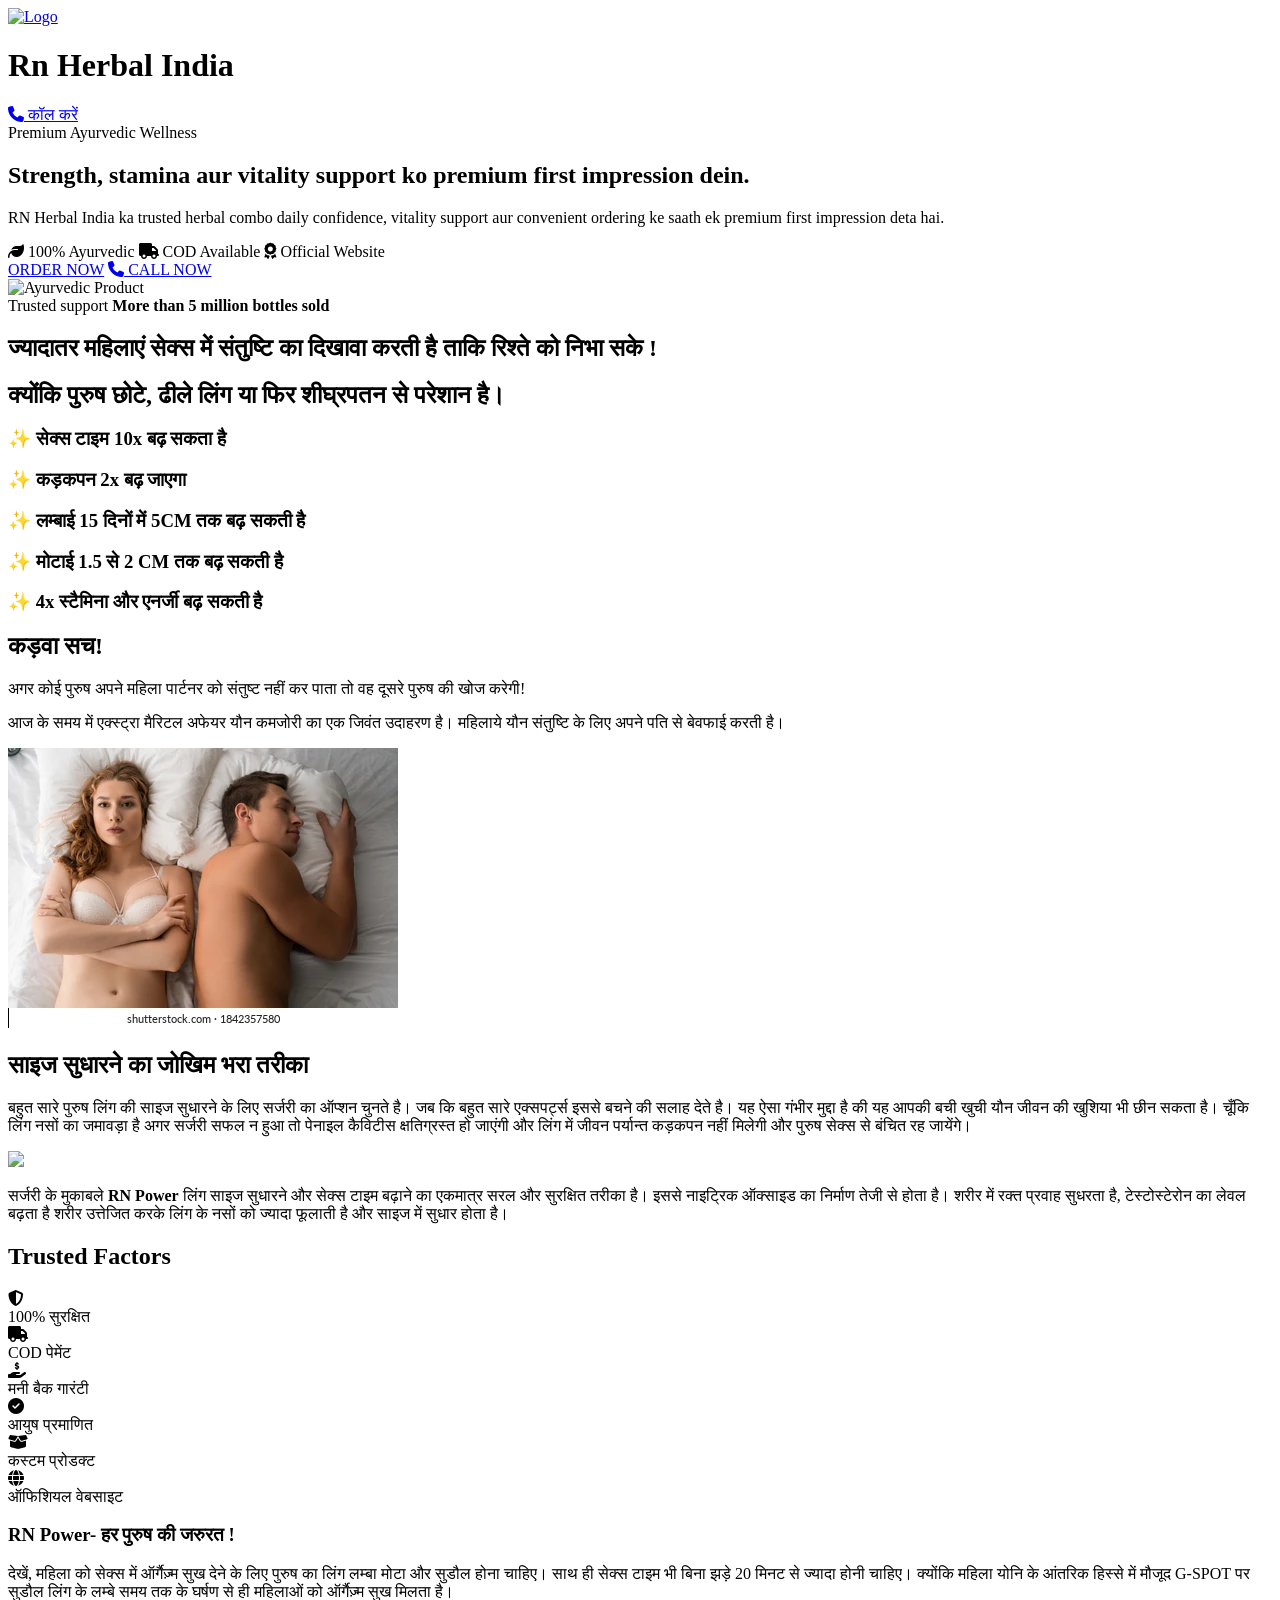
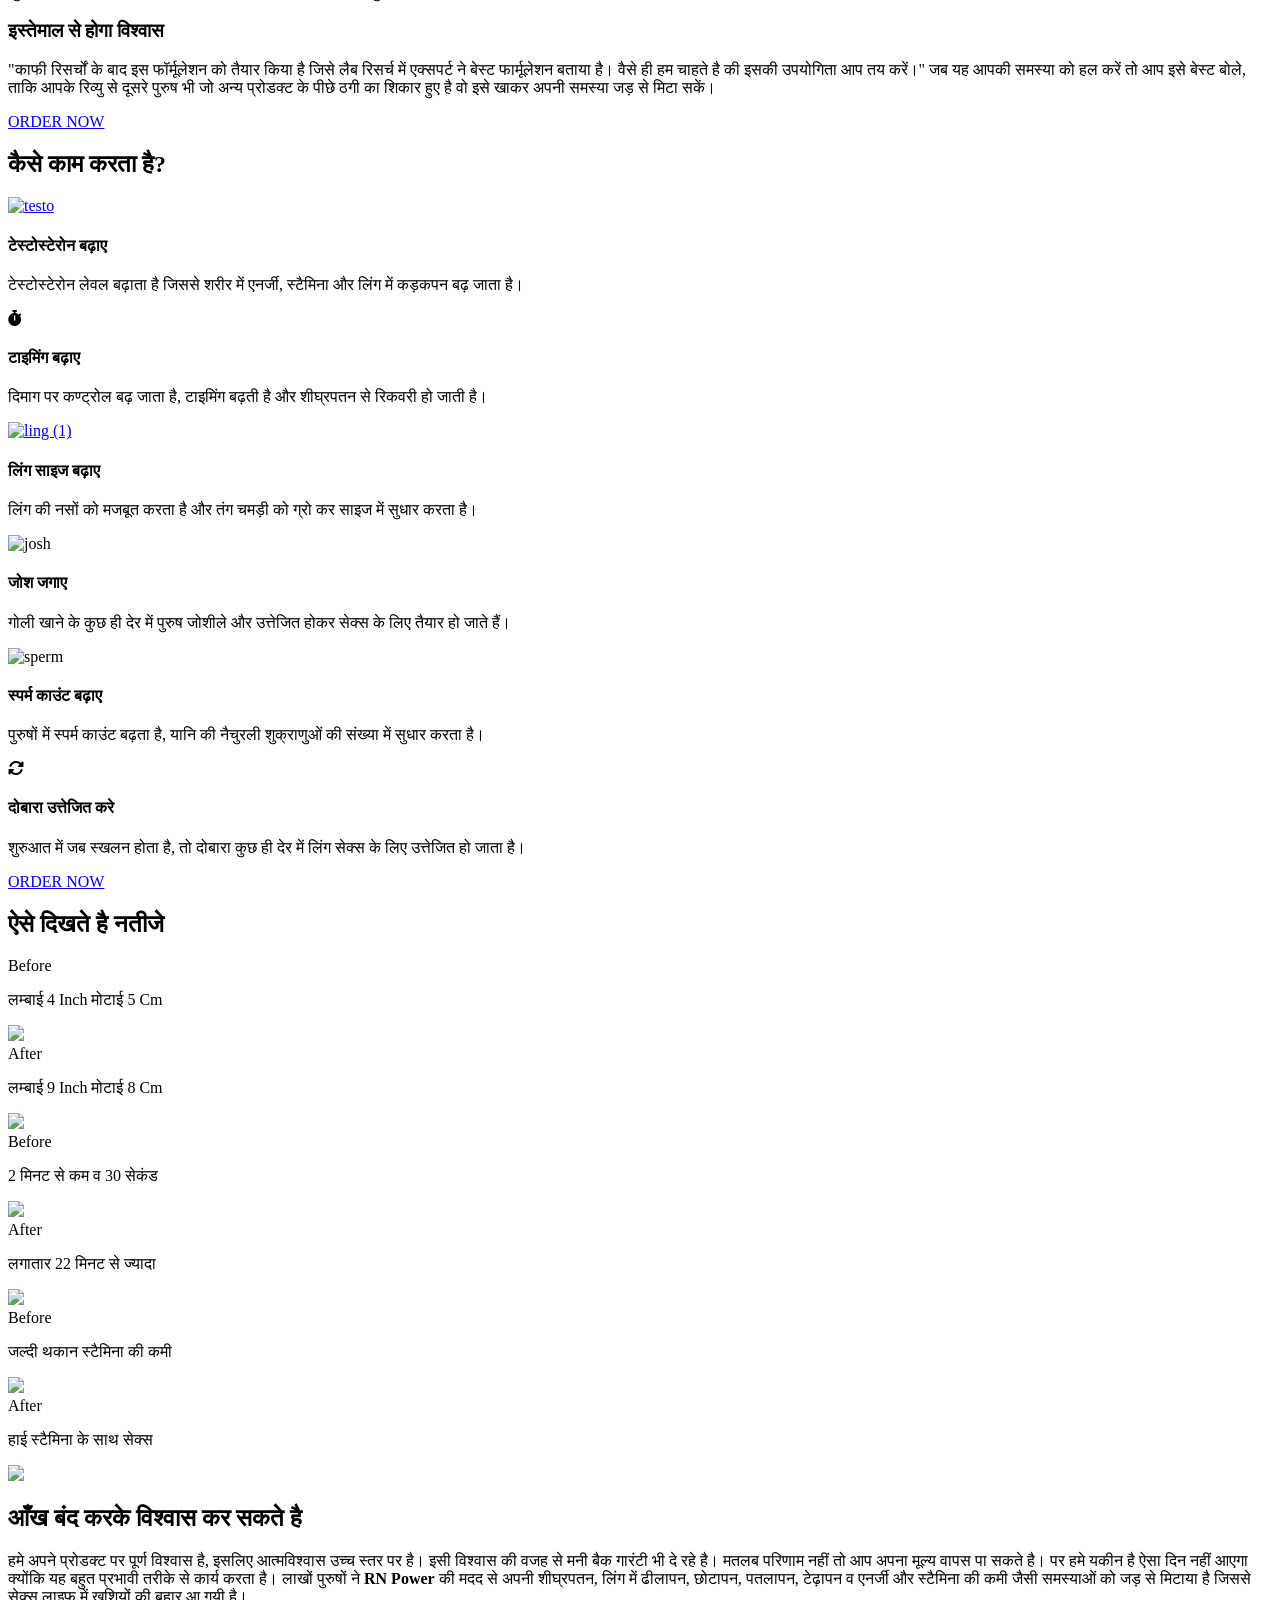
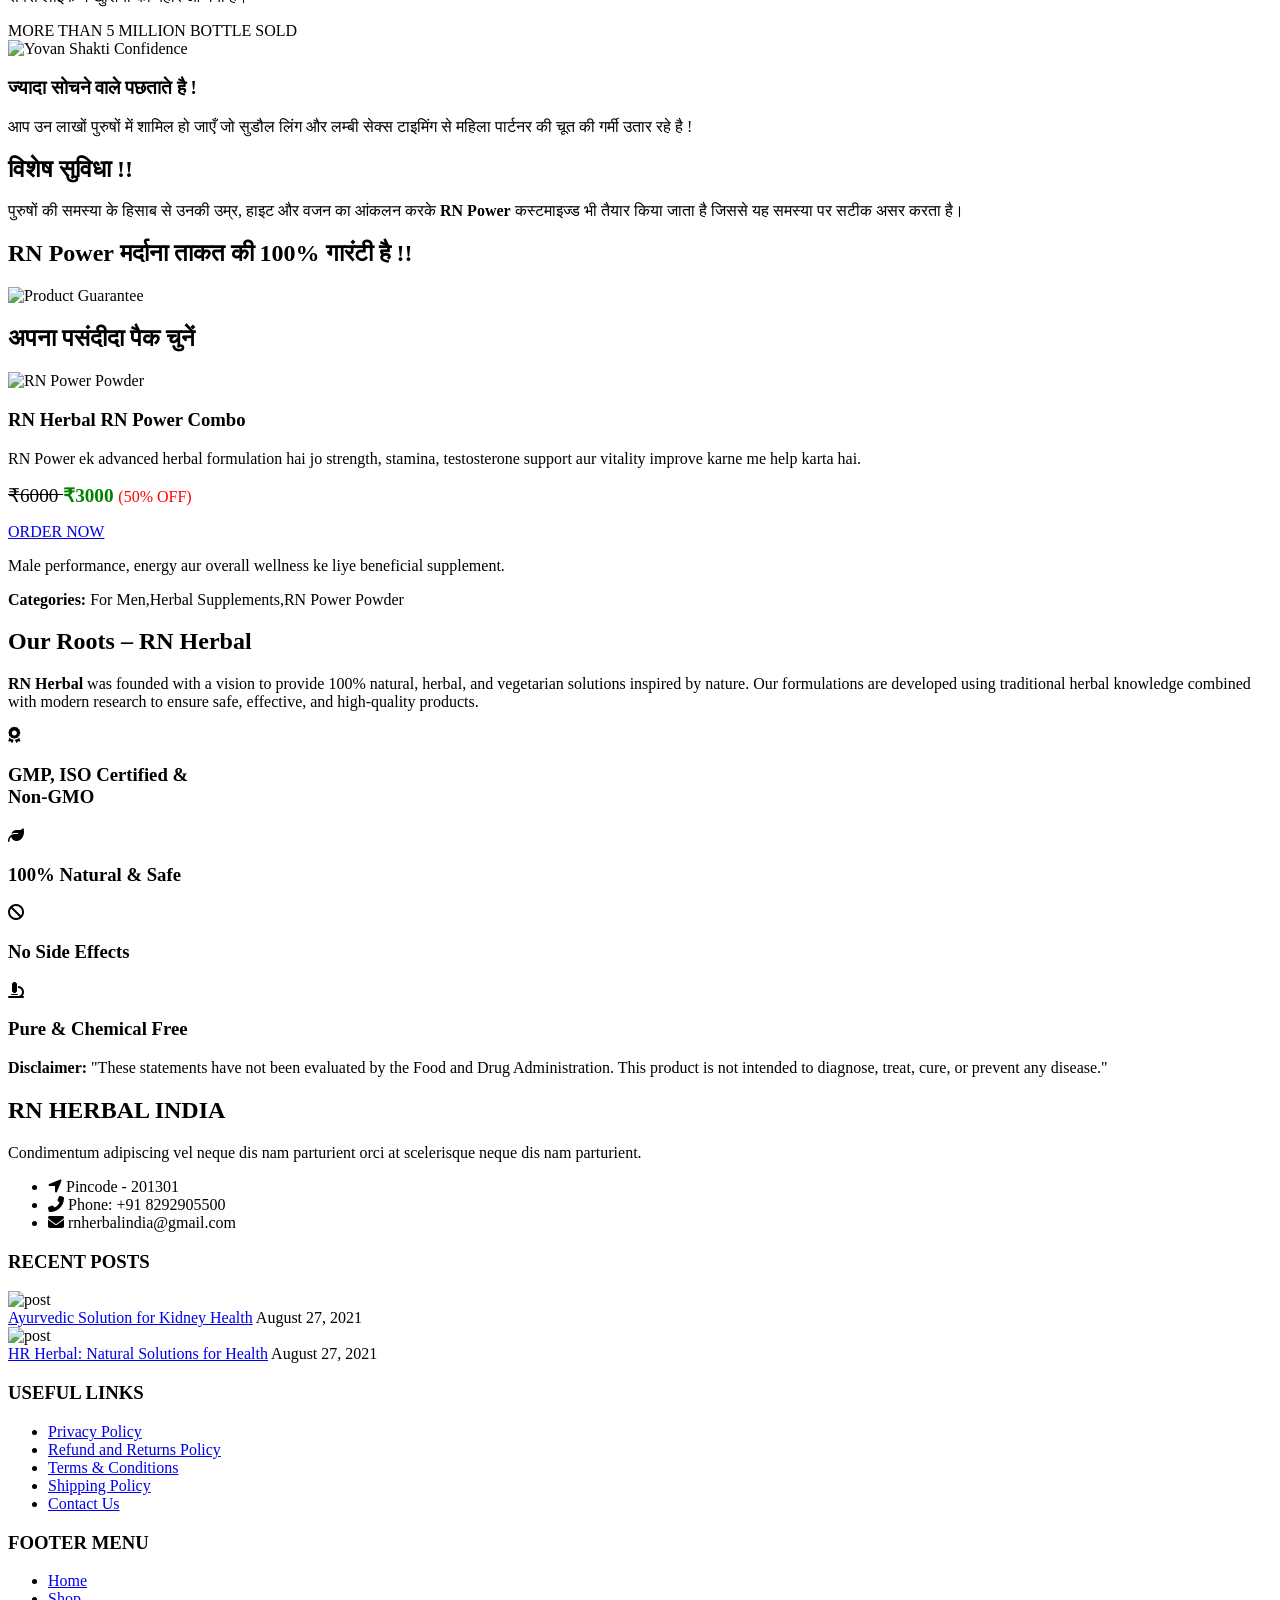
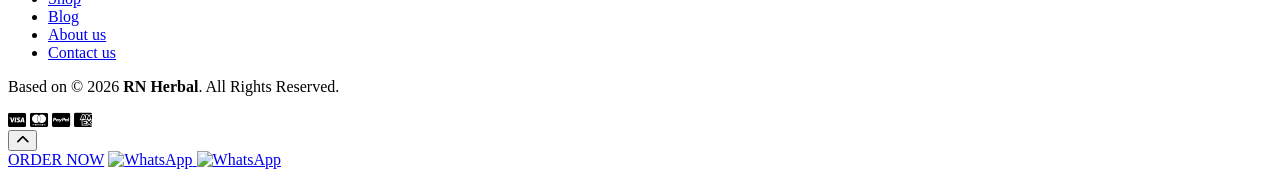
==== index.html @ a900a791 "Update index.html" ====
<!DOCTYPE html>
<html lang="en">

<head>
  <meta charset="UTF-8">
  <title>rnherbalindia</title>
  <link rel="stylesheet" href="https://cdnjs.cloudflare.com/ajax/libs/font-awesome/6.4.2/css/all.min.css">
  <meta name="viewport" content="width=device-width, initial-scale=1.0">
  <link rel="preconnect" href="https://fonts.googleapis.com">
  <link rel="preconnect" href="https://fonts.gstatic.com" crossorigin>
  <link
    href="https://fonts.googleapis.com/css2?family=Manrope:wght@400;500;600;700;800&family=Noto+Sans+Devanagari:wght@400;500;600;700;800&family=Noto+Serif+Devanagari:wght@600;700&display=swap"
    rel="stylesheet">
  <link rel="stylesheet" href="./style.css">

</head>

<body class="landing-page">
  <header class="fixed-header">
    <div class="logo">
      <a href="https://rnherbalindia.com/">
        <img src="ChatGPT Image Mar 26, 2026, 01_58_45 PM (1).png" alt="Logo" height="75">
      </a>
    </div>
    <div class="header-title">
      <h1>Rn Herbal India</h1>
    </div>
    <div class="header-contact">
      <a href="tel:+918292905500" class="call-btn">
        <i class="fa-solid fa-phone"></i> कॉल करें
      </a>



    </div>

  </header>

  <main class="content-area">

    <section class="hero-section">
      <div class="hero-layout">
        <div class="hero-copy reveal">
          <span class="hero-kicker">Premium Ayurvedic Wellness</span>
          <h2 class="hero-title">Strength, stamina aur vitality support ko premium first impression dein.</h2>
          <p class="hero-description">RN Herbal India ka trusted herbal combo daily confidence, vitality support aur
            convenient ordering ke saath ek premium first impression deta hai.</p>
          <div class="hero-chip-row">
            <span class="hero-chip"><i class="fas fa-leaf"></i> 100% Ayurvedic</span>
            <span class="hero-chip"><i class="fas fa-truck"></i> COD Available</span>
            <span class="hero-chip"><i class="fas fa-award"></i> Official Website</span>
          </div>
          <div class="hero-actions">
            <a href="#products" class="btn-3d gold-btn">ORDER NOW</a>
            <a href="tel:+918292905500" class="hero-secondary-btn">
              <i class="fa-solid fa-phone"></i> CALL NOW
            </a>
          </div>
        </div>

        <div class="hero-visual reveal-right">
          <div class="hero-image-card">
            <img src="206905c0-7a52-41dc-bd65-114ce6826612.png" alt="Ayurvedic Product" class="hero-image">
            <div class="hero-floating-card">
              <span class="floating-label">Trusted support</span>
              <strong>More than 5 million bottles sold</strong>
            </div>
          </div>
        </div>
      </div>
    </section>

    <section id="product" class="products-section">
      <h2>ज्यादातर महिलाएं सेक्स में संतुष्टि का दिखावा करती है ताकि रिश्ते को निभा सके !</h2>
      <h2> क्योंकि पुरुष छोटे, ढीले लिंग या फिर शीघ्रपतन से परेशान है।</h2>
      <div class="btn-container">

      </div>
      <div class="product-grid">
        <div class="product-card">
          <div class="product-placeholder"></div>
          <h3>✨ सेक्स टाइम 10x बढ़ सकता है</h3>

        </div>
        <div class="product-card">
          <div class="product-placeholder"></div>
          <h3>✨ कड़कपन 2x बढ़ जाएगा</h3>

        </div>

        <div class="product-card">
          <div class="product-placeholder"></div>
          <h3>✨ लम्बाई 15 दिनों में 5CM तक बढ़ सकती है</h3>

        </div>

        <div class="product-card">
          <div class="product-placeholder"></div>
          <h3>✨ मोटाई 1.5 से 2 CM तक बढ़ सकती है</h3>

        </div>

        <div class="product-card">
          <div class="product-placeholder"></div>
          <h3>✨ 4x स्टैमिना और एनर्जी बढ़ सकती है</h3>

        </div>

      </div>
    </section>

    <section class="awareness-section">
      <div class="text-block">
        <h2 class="warning-heading">कड़वा सच!</h2>
        <p class="impact-text">अगर कोई पुरुष अपने महिला पार्टनर को संतुष्ट नहीं कर पाता तो वह दूसरे पुरुष की खोज करेगी!
        </p>
        <p class="description-text">आज के समय में एक्स्ट्रा मैरिटल अफेयर यौन कमजोरी का एक जिवंत उदाहरण है। महिलाये यौन
          संतुष्टि के लिए अपने पति से बेवफाई करती है।</p>
      </div>
      <div class="video-block">
        <img src="unsatisfied-woman-lingerie-lying-on-260nw-1842357580.webp">
      </div>
    </section>

    <section class="surgery-risk-section">
      <div class="risk-header">
        <h2 class="risk-title">साइज सुधारने का जोखिम भरा तरीका</h2>
        <p class="risk-intro">बहुत सारे पुरुष लिंग की साइज सुधारने के लिए सर्जरी का ऑप्शन चुनते है। जब कि बहुत सारे
          एक्सपर्ट्स इससे बचने की सलाह देते है। यह ऐसा गंभीर मुद्दा है की यह आपकी बची खुची यौन जीवन की खुशिया भी छीन
          सकता है। चूँकि लिंग नसों का जमावड़ा है अगर सर्जरी सफल न हुआ तो पेनाइल कैविटीस क्षतिग्रस्त हो जाएंगी और लिंग
          में जीवन पर्यान्त कड़कपन नहीं मिलेगी और पुरुष सेक्स से बंचित रह जायेंगे।</p>
      </div>

      <div class="solution-box">
        <div class="box-image">
          <img src="small-penis-pieces-adult-candy-mold-photo.webp">
        </div>
        <div class="box-content">
          <p>सर्जरी के मुकाबले <strong>RN Power</strong> लिंग साइज सुधारने और सेक्स टाइम बढ़ाने का एकमात्र सरल और
            सुरक्षित तरीका है। इससे नाइट्रिक ऑक्साइड का निर्माण तेजी से होता है। शरीर में रक्त प्रवाह सुधरता है,
            टेस्टोस्टेरोन का लेवल बढ़ता है शरीर उत्तेजित करके लिंग के नसों को ज्यादा फूलाती है और साइज में सुधार होता
            है।</p>
        </div>
      </div>
    </section>

    <section class="trust-section">
      <h2 class="section-title-gold">Trusted Factors</h2>

      <div class="trust-grid-container">
        <div class="trust-item">
          <div class="trust-icon"><i class="fas fa-shield-alt"></i></div>
          <span>100% सुरक्षित</span>
        </div>
        <div class="trust-item">
          <div class="trust-icon"><i class="fas fa-truck"></i></div>
          <span>COD पेमेंट</span>
        </div>
        <div class="trust-item">
          <div class="trust-icon"><i class="fas fa-hand-holding-usd"></i></div>
          <span>मनी बैक गारंटी</span>
        </div>
        <div class="trust-item">
          <div class="trust-icon"><i class="fas fa-check-circle"></i></div>
          <span>आयुष प्रमाणित</span>
        </div>
        <div class="trust-item">
          <div class="trust-icon"><i class="fas fa-box-open"></i></div>
          <span>कस्टम प्रोडक्ट</span>
        </div>
        <div class="trust-item">
          <div class="trust-icon"><i class="fas fa-globe"></i></div>
          <span>ऑफिशियल वेबसाइट</span>
        </div>
      </div>

      <div class="trust-content">
        <h3 class="trust-heading">RN Power- हर पुरुष की जरुरत !</h3>
        <p>देखें, महिला को सेक्स में ऑर्गैज़्म सुख देने के लिए पुरुष का लिंग लम्बा मोटा और सुडौल होना चाहिए। साथ ही सेक्स
          टाइम भी बिना झड़े 20 मिनट से ज्यादा होनी चाहिए। क्योंकि महिला योनि के आंतरिक हिस्से में मौजूद G-SPOT पर सुडौल
          लिंग के लम्बे समय तक के घर्षण से ही महिलाओं को ऑर्गैज़्म सुख मिलता है।</p>

        <h3 class="trust-heading">इस्तेमाल से होगा विश्वास</h3>
        <p>"काफी रिसर्चों के बाद इस फॉर्मूलेशन को तैयार किया है जिसे लैब रिसर्च में एक्सपर्ट ने बेस्ट फार्मूलेशन बताया
          है। वैसे ही हम चाहते है की इसकी उपयोगिता आप तय करें।" जब यह आपकी समस्या को हल करें तो आप इसे बेस्ट बोले, ताकि
          आपके रिव्यु से दूसरे पुरुष भी जो अन्य प्रोडक्ट के पीछे ठगी का शिकार हुए है वो इसे खाकर अपनी समस्या जड़ से मिटा
          सकें।</p>
      </div>

      <div class="btn-container">
        <a href="#products" class="btn-3d gold-btn">ORDER NOW</a>
      </div>
    </section>



    <section class="how-it-works-section">
      <h2 class="work-title">कैसे काम करता है?</h2>

      <div class="work-container">
        <div class="work-card reveal">
          <div class="work-icon-box"><a href="https://imgbb.com/"><img src="https://i.ibb.co/Q3pxYF4r/testo.png"
                alt="testo" border="0" width="60px"></a></div>
          <div class="work-text">
            <h4>टेस्टोस्टेरोन बढ़ाए</h4>
            <p>टेस्टोस्टेरोन लेवल बढ़ाता है जिससे शरीर में एनर्जी, स्टैमिना और लिंग में कड़कपन बढ़ जाता है।</p>
          </div>
        </div>

        <div class="work-card reveal">
          <div class="work-icon-box"><i class="fas fa-stopwatch"></i></div>
          <div class="work-text">
            <h4>टाइमिंग बढ़ाए</h4>
            <p>दिमाग पर कण्ट्रोल बढ़ जाता है, टाइमिंग बढ़ती है और शीघ्रपतन से रिकवरी हो जाती है।</p>
          </div>
        </div>

        <div class="work-card reveal">
          <div class="work-icon-box"><a href="https://imgbb.com/"><img src="https://i.ibb.co/cqKgN0q/ling-1.png"
                alt="ling (1)" border="0" width="60px"></a></div>
          <div class="work-text">
            <h4>लिंग साइज बढ़ाए</h4>
            <p>लिंग की नसों को मजबूत करता है और तंग चमड़ी को ग्रो कर साइज में सुधार करता है।</p>
          </div>
        </div>

        

        <div class="work-card reveal">
          <div class="work-icon-box"><img src="josh.png" alt="josh" border="0" width="60px"></a></div>
          <div class="work-text">
            <h4>जोश जगाए</h4>
            <p>गोली खाने के कुछ ही देर में पुरुष जोशीले और उत्तेजित होकर सेक्स के लिए तैयार हो जाते हैं।</p>
          </div>
        </div>

        <div class="work-card reveal">
          <div class="work-icon-box"><img src="sperm.png" alt="sperm" border="0" width="60px"></a></div>
          <div class="work-text">
            <h4>स्पर्म काउंट बढ़ाए</h4>
            <p>पुरुषों में स्पर्म काउंट बढ़ता है, यानि की नैचुरली शुक्राणुओं की संख्या में सुधार करता है।</p>
          </div>
        </div>

        <div class="work-card reveal">
          <div class="work-icon-box"><i class="fas fa-sync-alt"></i></div>
          <div class="work-text">
            <h4>दोबारा उत्तेजित करे</h4>
            <p>शुरुआत में जब स्खलन होता है, तो दोबारा कुछ ही देर में लिंग सेक्स के लिए उत्तेजित हो जाता है।</p>
          </div>
        </div>
      </div>

      <div class="final-order-container reveal">
        <a href="#products" class="btn-3d red-btn">ORDER NOW</a>
      </div>
    </section>

    <section class="comparison-section">
      <h2 class="comparison-title">ऐसे दिखते है नतीजे</h2>

      <div class="comparison-grid">
        <div class="comp-card before reveal">
          <span class="label before-label">Before</span>
          <p class="comp-stats">लम्बाई 4 Inch मोटाई 5 Cm</p>
          <div class="img-placeholder red-placeholder"><img src="360_F_163247893_FDp3lDaLLtErcIagzC3DzasqR1E7RInW.jpg" border="0"></div>
        </div>
        <div class="comp-card after reveal">
          <span class="label after-label">After</span>
          <p class="comp-stats">लम्बाई 9 Inch मोटाई 8 Cm</p>
          <div class="img-placeholder green-placeholder"><img src="Screenshot 2026-03-30 190358.png" border="0"></div>
        </div>

        <div class="comp-card before reveal">
          <span class="label before-label">Before</span>
          <p class="comp-stats">2 मिनट से कम व 30 सेकंड</p>
          <div class="img-placeholder red-placeholder"><img
              src="Screenshot 2026-03-30 191051.png" border="0"></div>
        </div>
        <div class="comp-card after reveal">
          <span class="label after-label">After</span>
          <p class="comp-stats">लगातार 22 मिनट से ज्यादा </p>
          <div class="img-placeholder green-placeholder"><img src="peeled-banana-semi-flat-high-quality-vector-42892832.jpg" border="0"></div>
        </div>

        <div class="comp-card before reveal">
          <span class="label before-label">Before</span>
          <p class="comp-stats">जल्दी थकान स्टैमिना की कमी</p>
          <div class="img-placeholder red-placeholder"><img src="Screenshot 2026-03-29 125407.png" border="0"></div>
        </div>
        <div class="comp-card after reveal">
          <span class="label after-label">After</span>
          <p class="comp-stats">हाई स्टैमिना के साथ सेक्स</p>
          <div class="img-placeholder green-placeholder"><img src="1400_x700_94da1ae6-1a84-439d-b592-3223c350781b.webp" border="0"></div>
        </div>
      </div>
    </section>

    <section class="confidence-section">
      <div class="yellow-trust-box reveal">
        <h2 class="trust-main-heading">आँख बंद करके विश्वास कर सकते है</h2>

        <p class="trust-para">
          हमे अपने प्रोडक्ट पर पूर्ण विश्वास है, इसलिए आत्मविश्वास उच्च स्तर पर है। इसी विश्वास की वजह से मनी बैक गारंटी
          भी दे रहे है। मतलब परिणाम नहीं तो आप अपना मूल्य वापस पा सकते है। पर हमे यकीन है ऐसा दिन नहीं आएगा क्योंकि यह
          बहुत प्रभावी तरीके से कार्य करता है। लाखों पुरुषों ने <strong>RN Power</strong> की मदद से अपनी शीघ्रपतन, लिंग
          में ढीलापन, छोटापन, पतलापन, टेढ़ापन व एनर्जी और स्टैमिना की कमी जैसी समस्याओं को जड़ से मिटाया है जिससे सेक्स
          लाइफ में खुशियों की बहार आ गयी है।
        </p>

        <div class="black-label-container">
          <span class="black-curved-label">MORE THAN 5 MILLION BOTTLE SOLD</span>
        </div>

        <div class="trust-image-wrapper">
          <img src="206905c0-7a52-41dc-bd65-114ce6826612.png" alt="Yovan Shakti Confidence"
            class="full-width-trust-img">
        </div>

        <div class="white-label-container">
          <h3 class="white-curved-heading">ज्यादा सोचने वाले पछताते है !</h3>
        </div>

        <p class="trust-footer-para">
          आप उन लाखों पुरुषों में शामिल हो जाएँ जो सुडौल लिंग और लम्बी सेक्स टाइमिंग से महिला पार्टनर की चूत की गर्मी
          उतार रहे है !
        </p>
      </div>
    </section>

    <section class="special-guarantee-section">
      <div class="guarantee-content reveal">
        <h2 class="gold-text-heading">विशेष सुविधा !!</h2>

        <p class="white-text-desc">
          पुरुषों की समस्या के हिसाब से उनकी उम्र, हाइट और वजन का आंकलन करके <strong>RN Power</strong> कस्टमाइज्ड भी
          तैयार किया जाता है जिससे यह समस्या पर सटीक असर करता है।
        </p>

        <h2 class="guarantee-main-title">RN Power मर्दाना ताकत की 100% गारंटी है !!</h2>

        <div class="guarantee-image-container">
          <img src="ChatGPT Image Mar 30, 2026, 07_55_44 PM.png" alt="Product Guarantee" class="main-guarantee-img">

        </div>
      </div>
    </section>

    <section id="products" class="product-selection-section">
      <h2 class="product-title-main">अपना पसंदीदा पैक चुनें</h2>

      <div class="product-flex-container">
        <div class="product-card reveal">
          <div class="product-img-box">
            <img src="ChatGPT Image Mar 30, 2026, 09_26_37 PM.png" alt="RN Power Powder" sizes="100%">
          </div>
          <div class="product-info">
            <h3 class="product-name">RN Herbal RN Power Combo </h3>
            <p class="product-short-desc">RN Power ek advanced herbal formulation hai jo strength, stamina, testosterone
              support aur vitality improve karne me help karta hai.</p>

            <div class="price-box">
              <p id="price"></p>

              <script>
                let original = 6000;
                let discount = 50; // %
                let finalPrice = original - (original * discount / 100);

                document.getElementById("price").innerHTML =
                  `<span style="text-decoration:line-through;"><big> ₹${original} </big></span> 
     <span style="color:green;font-weight:bold;"><big> ₹${finalPrice} </big></span>
    <span style="color:red;"> (${discount}% OFF)</span>`;
                document.getElementById("price").innerHTML =
                  `<span style="text-decoration:line-through;"><big> &#8377;${original} </big></span>
     <span style="color:green;font-weight:bold;"><big> &#8377;${finalPrice} </big></span>
    <span style="color:red;"> (${discount}% OFF)</span>`;
              </script>
            </div>

            <a href="order.html" class="buy-now-btn">ORDER NOW</a>

            <div class="long-desc-box">
              <p>Male performance, energy aur overall wellness ke liye beneficial supplement.</p>
            </div>
            <div class="category-tag">
              <span><strong>Categories:</strong> For Men,Herbal Supplements,RN Power Powder</span>
            </div>
          </div>
        </div>
      </div>
    </section>


    <section class="roots-section">
      <div class="roots-wrapper">

        <div class="roots-main-box reveal">
          <h2 class="roots-heading">Our Roots – RN Herbal</h2>
          <p class="roots-paragraph">
            <strong>RN Herbal</strong> was founded with a vision to provide 100% natural, herbal, and vegetarian
            solutions inspired by nature. Our formulations are developed using traditional herbal knowledge combined
            with modern research to ensure safe, effective, and high-quality products.
          </p>
        </div>

        <div class="roots-grid">

          <div class="roots-card reveal-zoom delay-100">
            <i class="fas fa-award roots-icon"></i>
            <h3 class="roots-card-title">GMP, ISO Certified &<br>Non-GMO</h3>
          </div>

          <div class="roots-card reveal-zoom delay-200">
            <i class="fas fa-leaf roots-icon"></i>
            <h3 class="roots-card-title">100% Natural & Safe</h3>
          </div>

          <div class="roots-card reveal-zoom delay-300">
            <i class="fas fa-ban roots-icon"></i>
            <h3 class="roots-card-title">No Side Effects</h3>
          </div>

          <div class="roots-card reveal-zoom delay-400">
            <i class="fas fa-microscope roots-icon"></i>
            <h3 class="roots-card-title">Pure & Chemical Free</h3>
          </div>

        </div>
      </div>
    </section>





    <section class="disclaimer-section">
      <div class="disclaimer-3d-box reveal">
        <p class="disclaimer-text">
          <strong>Disclaimer:</strong> "These statements have not been evaluated by the Food and Drug Administration.
          This product is not intended to diagnose, treat, cure, or prevent any disease."
        </p>
      </div>
    </section>









    <footer class="main-footer">
      <div class="footer-container">
        <div class="footer-col">
          <h2 class="footer-logo">RN HERBAL INDIA</h2>
          <p class="company-desc">Condimentum adipiscing vel neque dis nam parturient orci at scelerisque neque dis nam
            parturient.</p>
          <ul class="contact-info">
            <li><i class="fas fa-location-arrow"></i> Pincode - 201301</li>
            <li><i class="fas fa-phone-alt"></i> Phone: +91 8292905500</li>
            <li><i class="fas fa-envelope"></i> rnherbalindia@gmail.com</li>
          </ul>
        </div>

        <div class="footer-col">
          <h3>RECENT POSTS</h3>
          <div class="footer-post">
            <img src="https://via.placeholder.com/50" alt="post">
            <div>
              <a href="#">Ayurvedic Solution for Kidney Health</a>
              <span>August 27, 2021</span>
            </div>
          </div>
          <div class="footer-post">
            <img src="https://via.placeholder.com/50" alt="post">
            <div>
              <a href="#">HR Herbal: Natural Solutions for Health</a>
              <span>August 27, 2021</span>
            </div>
          </div>
        </div>

        <div class="footer-col">
          <h3>USEFUL LINKS</h3>
          <ul class="footer-links">
            <li><a href="#">Privacy Policy</a></li>
            <li><a href="#">Refund and Returns Policy</a></li>
            <li><a href="#">Terms & Conditions</a></li>
            <li><a href="#">Shipping Policy</a></li>
            <li><a href="#">Contact Us</a></li>
          </ul>
        </div>

        <div class="footer-col">
          <h3>FOOTER MENU</h3>
          <ul class="footer-links">
            <li><a href="#">Home</a></li>
            <li><a href="#">Shop</a></li>
            <li><a href="#">Blog</a></li>
            <li><a href="#">About us</a></li>
            <li><a href="#">Contact us</a></li>
          </ul>
        </div>
      </div>

      <div class="footer-bottom">
        <div class="bottom-container">
          <p>Based on © 2026 <strong>RN Herbal</strong>. All Rights Reserved.</p>
          <div class="payment-icons">
            <i class="fab fa-cc-visa"></i>
            <i class="fab fa-cc-mastercard"></i>
            <i class="fab fa-cc-paypal"></i>
            <i class="fab fa-cc-amex"></i>
          </div>
        </div>
      </div>

      <button id="scrollTopBtn" title="Go to top">
        <i class="fas fa-chevron-up"></i>
      </button>
    </footer>

  </main>



  <div class="fixed-order-footer">
    <a href="#products" class="zoom-order-btn">ORDER NOW</a>

    <!-- whatsapp floating btn  -->


    <a href="https://wa.me/917260835447" target="_blank" class="whatsapp-float btn1">
      <img src="vecteezy_whatsapp-logo-png-whatsapp-icon-png-whatsapp-transparent_18930748.png" alt="WhatsApp">
    </a>

    <a href="https://wa.me/917260044413" target="_blank" class="whatsapp-float btn2">
      <img src="vecteezy_whatsapp-logo-png-whatsapp-icon-png-whatsapp-transparent_18930748.png" alt="WhatsApp">
    </a>




  </div>
  <script src="./script.js"></script>

</body>

</html>
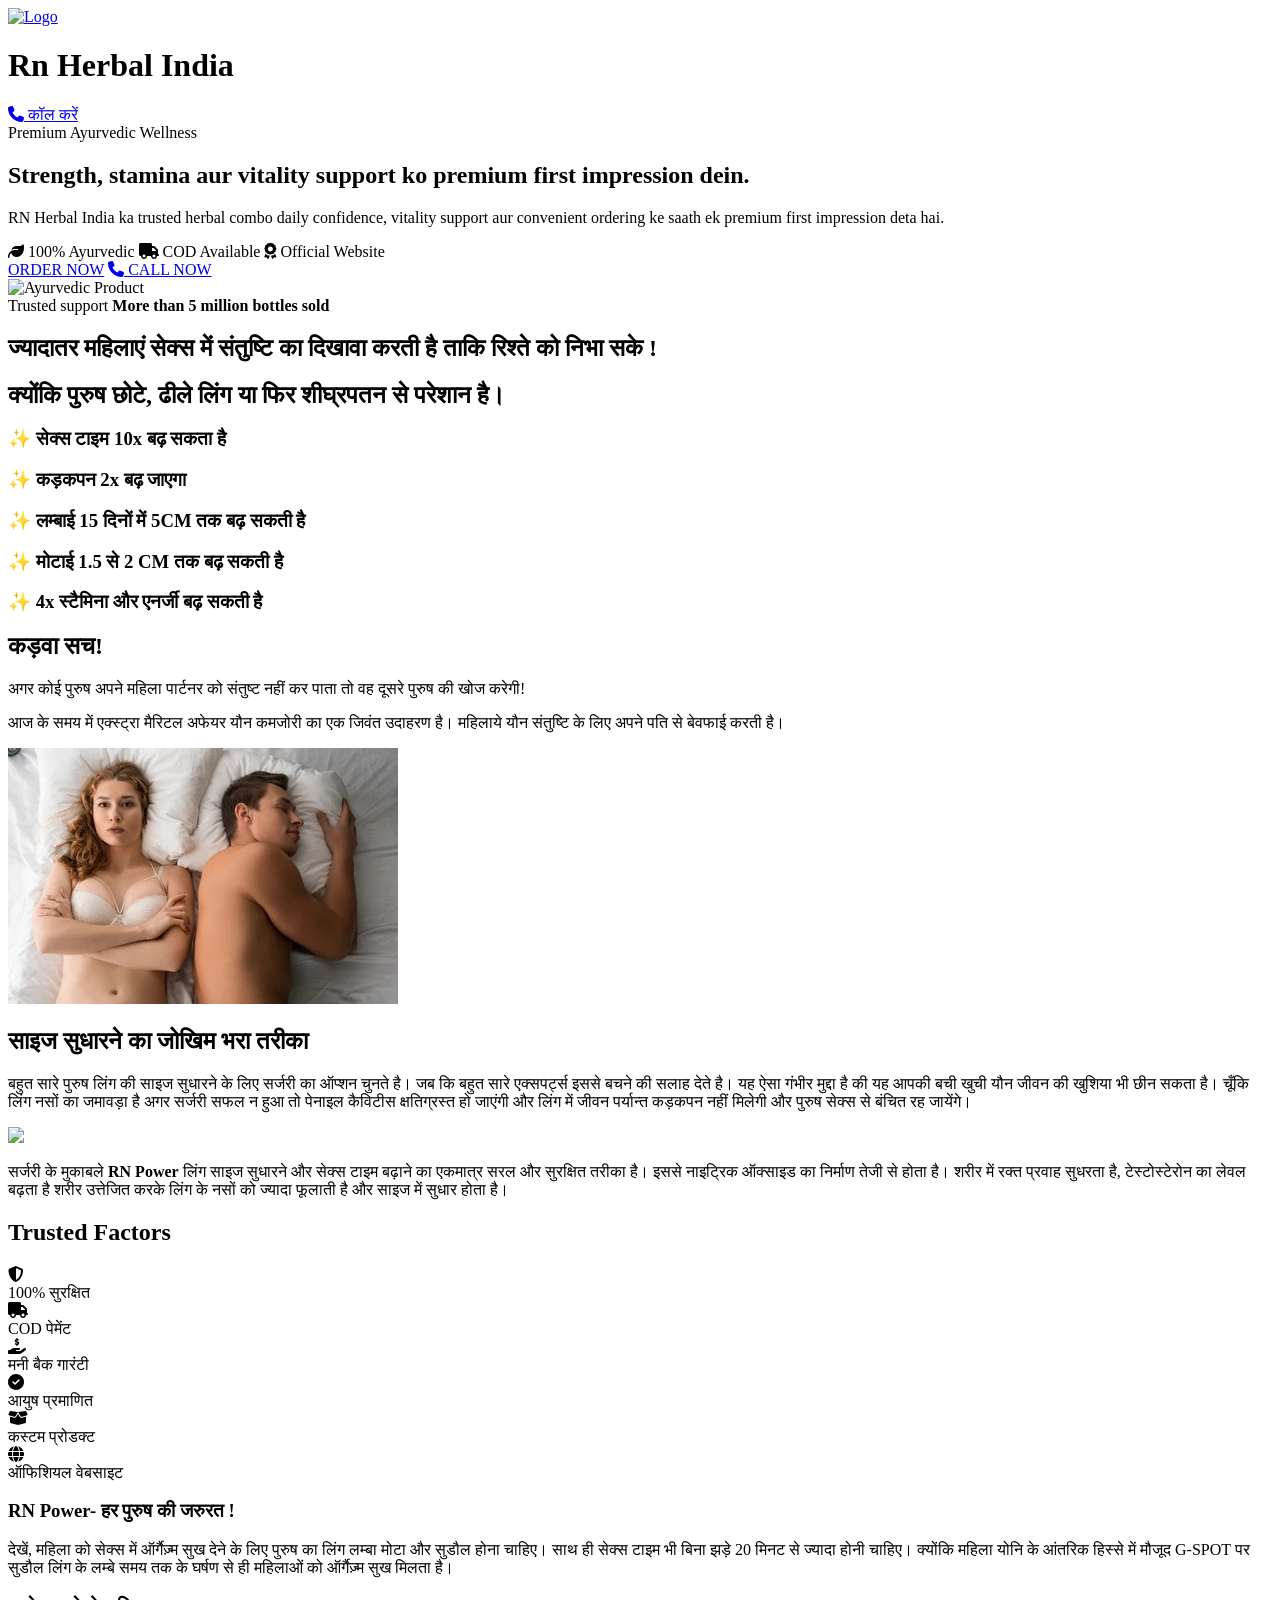
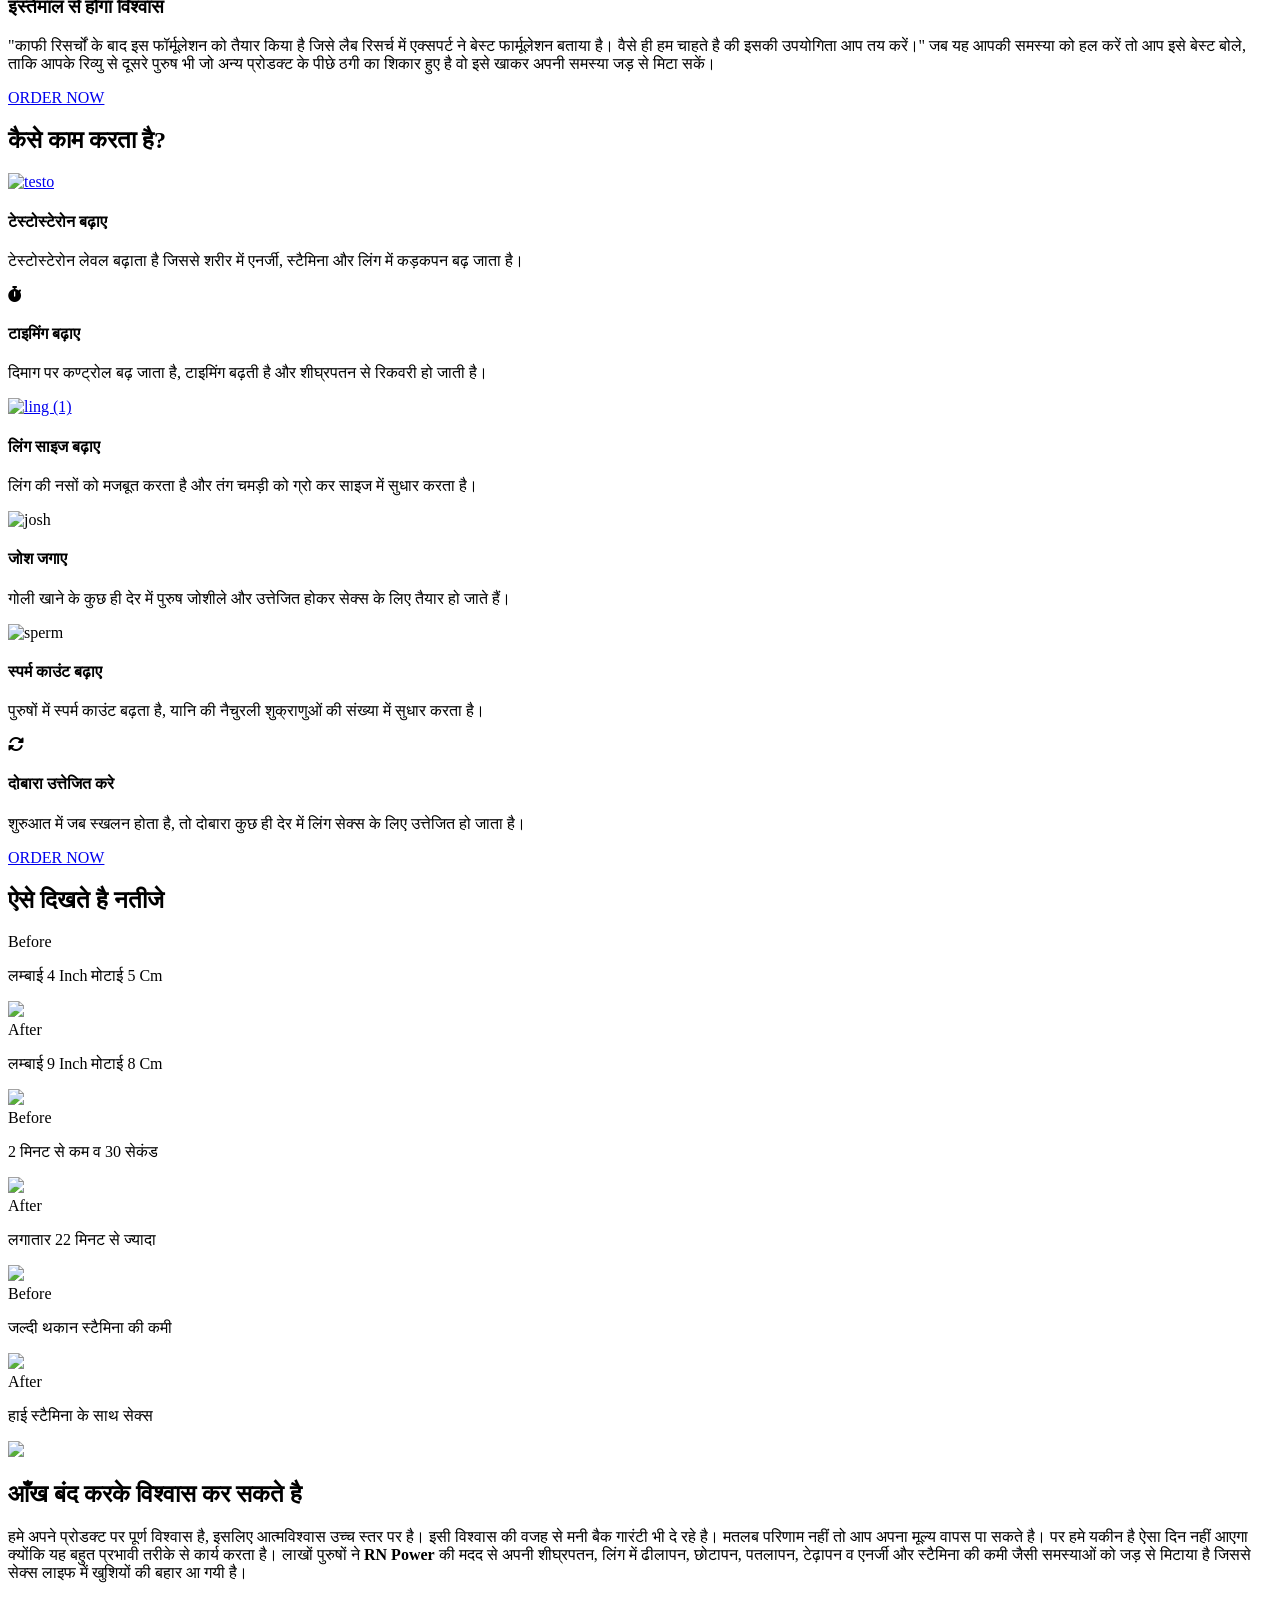
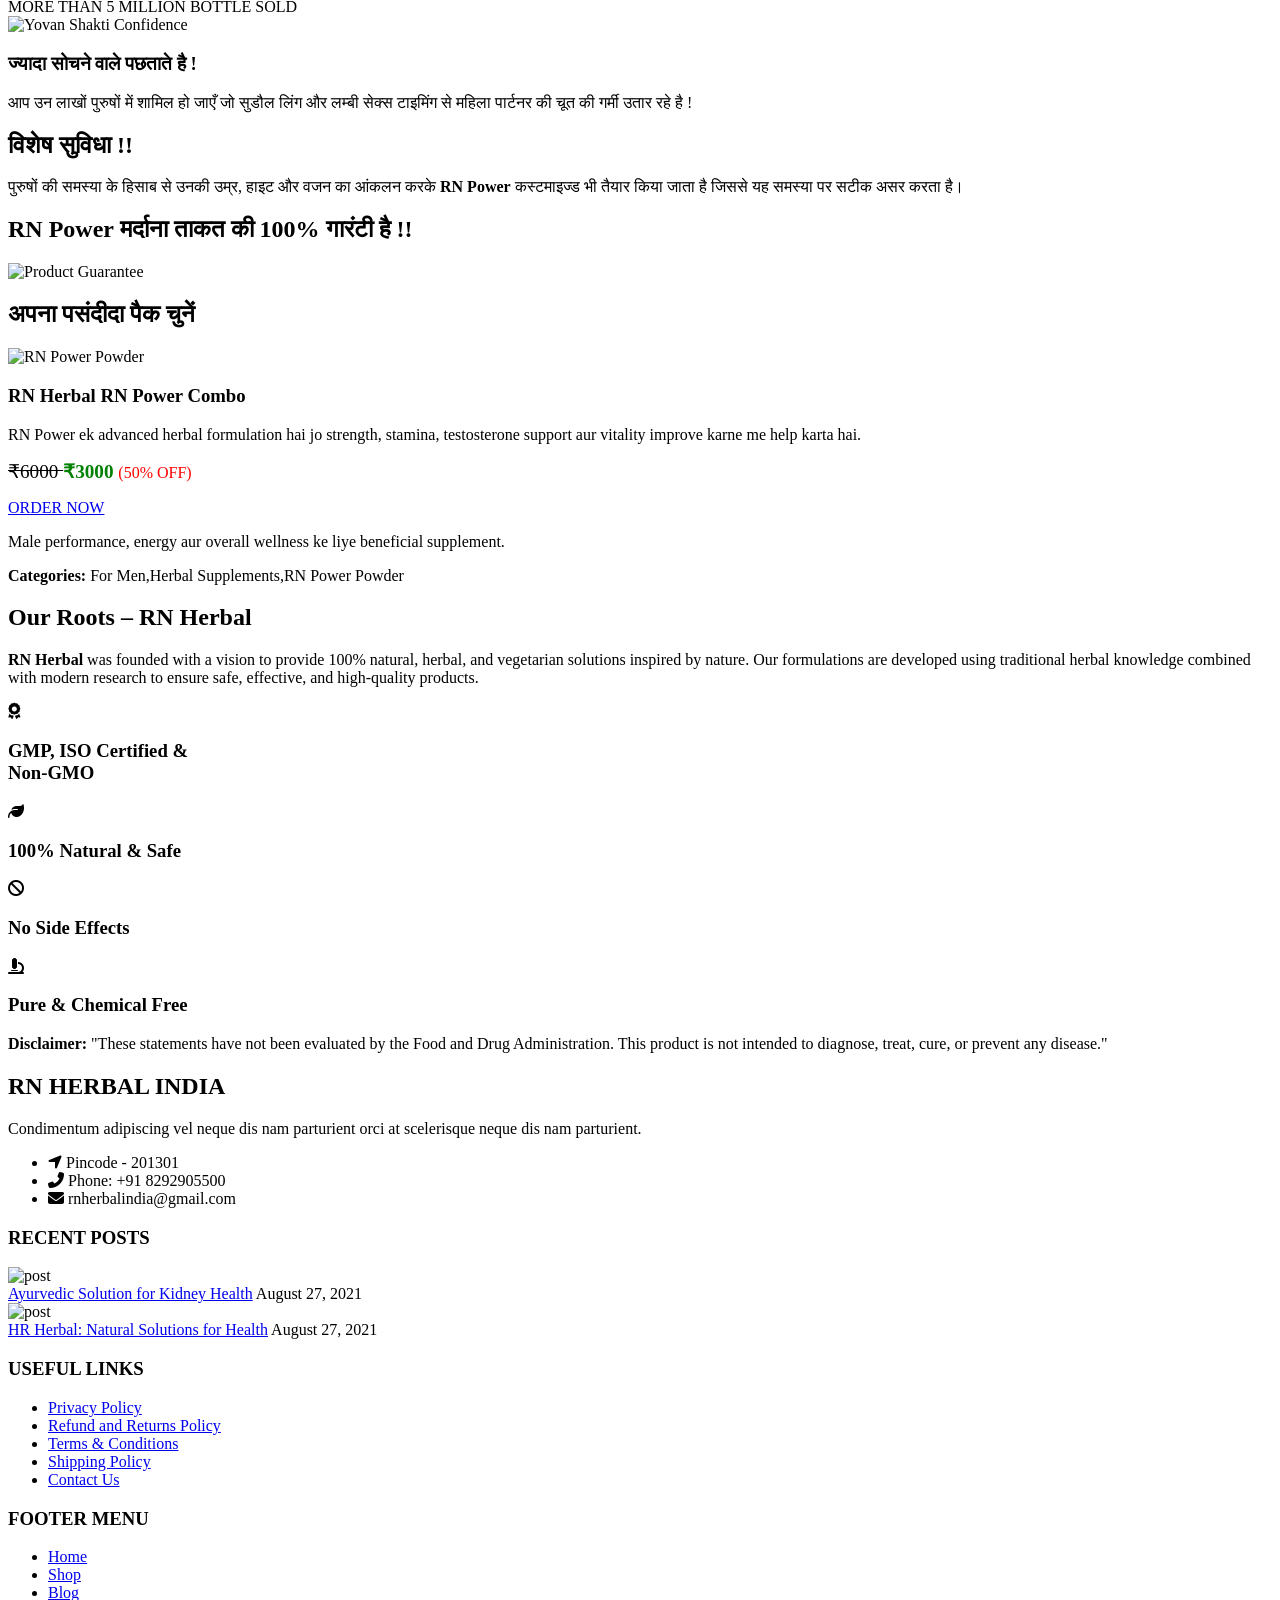
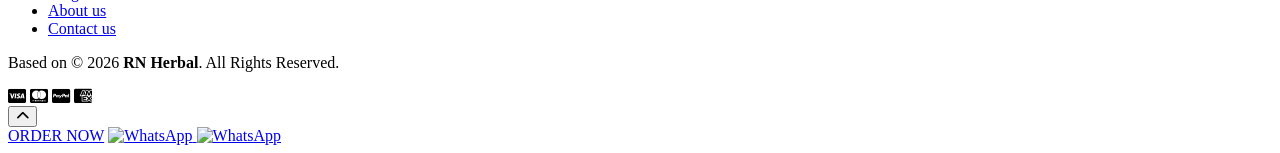
==== commit 4c522d16: "Update index.html" ====
--- a/index.html
+++ b/index.html
@@ -118,7 +118,7 @@
           संतुष्टि के लिए अपने पति से बेवफाई करती है।</p>
       </div>
       <div class="video-block">
-        <img src="unsatisfied-woman-lingerie-lying-on-260nw-1842357580.webp">
+        <img src="unsatisfied-woman2222222-lingerie-lying-on-260nw-1842357580.jpg">
       </div>
     </section>
 
